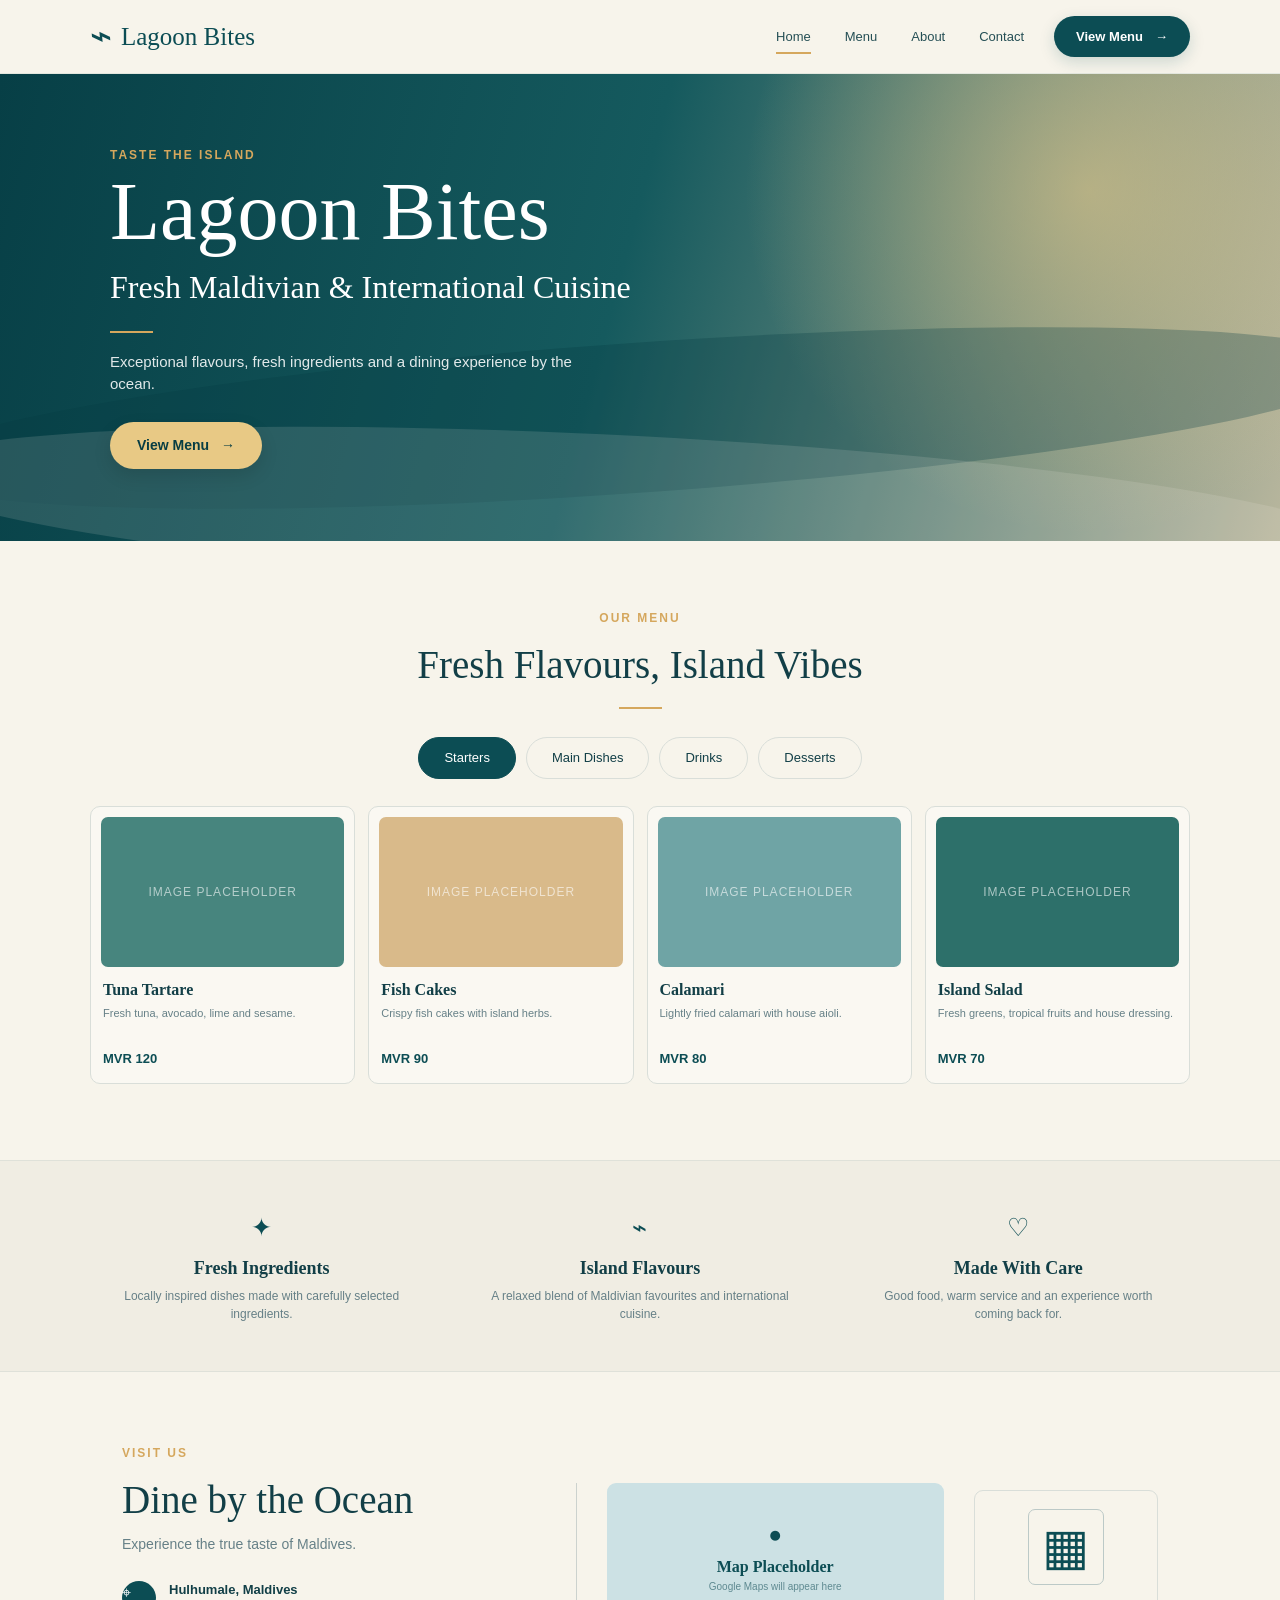
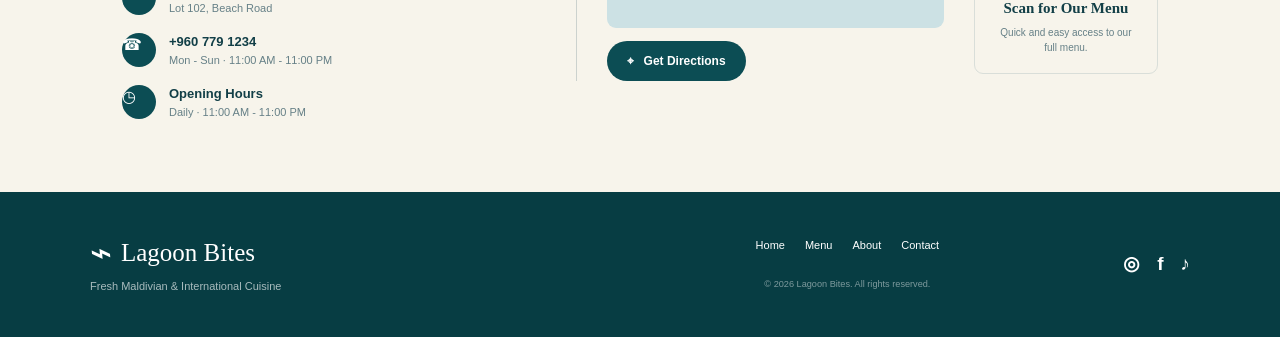
==== restaurent_menu.html @ 058af3cf "Add files via upload" ====
<!DOCTYPE html>
<html lang="en">
<head>
    <meta charset="UTF-8">
    <meta name="viewport" content="width=device-width, initial-scale=1.0">
    <meta name="description" content="Lagoon Bites — Fresh Maldivian & International Cuisine">
    <title>Lagoon Bites | Fresh Flavours, Island Vibes</title>
    <link rel="stylesheet" href="index.css">
</head>
<body>

<header class="site-header">
    <a href="#home" class="brand">
        <span class="brand-mark">⌁</span>
        <span>Lagoon Bites</span>
    </a>

    <nav class="desktop-nav" aria-label="Main navigation">
        <a class="active" href="#home">Home</a>
        <a href="#menu">Menu</a>
        <a href="#about">About</a>
        <a href="#contact">Contact</a>
    </nav>

    <a href="#menu" class="header-btn">View Menu <span>→</span></a>

    <button class="menu-toggle" aria-label="Open navigation" aria-expanded="false">☰</button>
</header>

<main>
    <section class="hero" id="home">
        <div class="hero-shape hero-shape-one"></div>
        <div class="hero-shape hero-shape-two"></div>

        <div class="hero-content">
            <p class="eyebrow">TASTE THE ISLAND</p>
            <h1>Lagoon Bites</h1>
            <p class="hero-subtitle">Fresh Maldivian &amp; International Cuisine</p>
            <span class="gold-line"></span>
            <p class="hero-description">
                Exceptional flavours, fresh ingredients and a dining experience by the ocean.
            </p>
            <a href="#menu" class="primary-btn">View Menu <span>→</span></a>
        </div>
    </section>

    <section class="menu-section" id="menu">
        <div class="section-heading">
            <p class="eyebrow">OUR MENU</p>
            <h2>Fresh Flavours, Island Vibes</h2>
            <span class="gold-line"></span>
        </div>

        <div class="category-tabs" role="tablist" aria-label="Menu categories">
            <button class="category-btn active" data-category="starters">Starters</button>
            <button class="category-btn" data-category="main-dishes">Main Dishes</button>
            <button class="category-btn" data-category="drinks">Drinks</button>
            <button class="category-btn" data-category="desserts">Desserts</button>
        </div>

        <div class="product-grid" id="productGrid">
            <!-- JavaScript inserts menu cards here -->
        </div>
    </section>

    <section class="about-strip" id="about">
        <div class="about-card">
            <span class="about-icon">✦</span>
            <h3>Fresh Ingredients</h3>
            <p>Locally inspired dishes made with carefully selected ingredients.</p>
        </div>
        <div class="about-card">
            <span class="about-icon">⌁</span>
            <h3>Island Flavours</h3>
            <p>A relaxed blend of Maldivian favourites and international cuisine.</p>
        </div>
        <div class="about-card">
            <span class="about-icon">♡</span>
            <h3>Made With Care</h3>
            <p>Good food, warm service and an experience worth coming back for.</p>
        </div>
    </section>

    <section class="visit-section" id="contact">
        <div class="visit-copy">
            <p class="eyebrow">VISIT US</p>
            <h2>Dine by the Ocean</h2>
            <p class="visit-description">Experience the true taste of Maldives.</p>

            <div class="contact-list">
                <div class="contact-item">
                    <span class="contact-icon">⌖</span>
                    <div>
                        <strong>Hulhumale, Maldives</strong>
                        <span>Lot 102, Beach Road</span>
                    </div>
                </div>

                <div class="contact-item">
                    <span class="contact-icon">☎</span>
                    <div>
                        <strong>+960 779 1234</strong>
                        <span>Mon - Sun · 11:00 AM - 11:00 PM</span>
                    </div>
                </div>

                <div class="contact-item">
                    <span class="contact-icon">◷</span>
                    <div>
                        <strong>Opening Hours</strong>
                        <span>Daily · 11:00 AM - 11:00 PM</span>
                    </div>
                </div>
            </div>
        </div>

        <div class="map-column">
            <div class="map-placeholder">
                <span class="map-pin">●</span>
                <strong>Map Placeholder</strong>
                <small>Google Maps will appear here</small>
            </div>
            <a class="secondary-btn" href="https://www.google.com/maps" target="_blank" rel="noopener">
                ⌖ &nbsp; Get Directions
            </a>
        </div>

        <div class="qr-card">
            <div class="qr-placeholder" aria-label="QR code placeholder">
                <span>▦</span>
            </div>
            <h3>Scan for Our Menu</h3>
            <p>Quick and easy access to our full menu.</p>
        </div>
    </section>
</main>

<footer class="site-footer">
    <div class="footer-brand">
        <a href="#home" class="brand footer-logo">
            <span class="brand-mark">⌁</span>
            <span>Lagoon Bites</span>
        </a>
        <p>Fresh Maldivian &amp; International Cuisine</p>
    </div>

    <div class="footer-links">
        <a href="#home">Home</a>
        <a href="#menu">Menu</a>
        <a href="#about">About</a>
        <a href="#contact">Contact</a>
        <small>© 2026 Lagoon Bites. All rights reserved.</small>
    </div>

    <div class="social-links" aria-label="Social links">
        <a href="#" aria-label="Instagram">◎</a>
        <a href="#" aria-label="Facebook">f</a>
        <a href="#" aria-label="TikTok">♪</a>
    </div>
</footer>

<script src="index.js"></script>
</body>
</html>
---- index.css ----
:root {
    --cream: #f7f4eb;
    --cream-dark: #eee9dc;
    --teal: #0c4d54;
    --teal-dark: #073d43;
    --teal-light: #3f7e7c;
    --gold: #d5a75d;
    --gold-light: #e8c985;
    --text: #123f47;
    --muted: #668087;
    --border: #d9ded9;
    --white: #ffffff;
    --shadow: 0 12px 30px rgba(10, 56, 62, 0.08);
    --radius: 10px;
}

* {
    box-sizing: border-box;
    margin: 0;
    padding: 0;
}

html {
    scroll-behavior: smooth;
}

body {
    font-family: Arial, Helvetica, sans-serif;
    color: var(--text);
    background: var(--cream);
    line-height: 1.5;
}

a {
    color: inherit;
    text-decoration: none;
}

button {
    font: inherit;
}

.site-header {
    min-height: 74px;
    padding: 0 clamp(20px, 8vw, 90px);
    display: flex;
    align-items: center;
    justify-content: space-between;
    gap: 30px;
    background: rgba(247, 244, 235, 0.97);
    border-bottom: 1px solid rgba(12, 77, 84, 0.08);
    position: sticky;
    top: 0;
    z-index: 1000;
}

.brand {
    display: inline-flex;
    align-items: center;
    gap: 9px;
    font-family: Georgia, "Times New Roman", serif;
    font-size: 25px;
    color: var(--teal);
    white-space: nowrap;
}

.brand-mark {
    display: inline-block;
    font-size: 37px;
    line-height: 0.6;
    transform: rotate(-5deg);
}

.desktop-nav {
    display: flex;
    align-items: center;
    gap: 34px;
    margin-left: auto;
}

.desktop-nav a {
    position: relative;
    padding: 26px 0;
    font-size: 13px;
    color: #254f55;
}

.desktop-nav a::after {
    content: "";
    position: absolute;
    left: 0;
    bottom: 18px;
    width: 0;
    height: 2px;
    background: var(--gold);
    transition: width 0.25s ease;
}

.desktop-nav a:hover::after,
.desktop-nav a.active::after {
    width: 100%;
}

.header-btn,
.primary-btn,
.secondary-btn {
    display: inline-flex;
    align-items: center;
    justify-content: center;
    gap: 12px;
    border-radius: 999px;
    font-weight: 700;
    transition: transform 0.2s ease, box-shadow 0.2s ease;
}

.header-btn:hover,
.primary-btn:hover,
.secondary-btn:hover {
    transform: translateY(-2px);
}

.header-btn {
    background: var(--teal);
    color: white;
    padding: 11px 22px;
    font-size: 13px;
    box-shadow: 0 5px 15px rgba(12, 77, 84, 0.18);
}

.menu-toggle {
    display: none;
    border: 0;
    background: none;
    color: var(--teal);
    font-size: 25px;
    cursor: pointer;
}

/* HERO */

.hero {
    min-height: 430px;
    position: relative;
    overflow: hidden;
    display: flex;
    align-items: center;
    background:
        radial-gradient(circle at 85% 25%, rgba(232, 201, 133, 0.55), transparent 30%),
        linear-gradient(105deg, #073f46 0%, #155a5e 48%, #b8b69d 100%);
    isolation: isolate;
}

.hero::before,
.hero::after {
    content: "";
    position: absolute;
    width: 115%;
    height: 150px;
    left: -8%;
    border-radius: 50%;
    background: rgba(5, 58, 64, 0.28);
    z-index: -1;
}

.hero::before {
    bottom: 48px;
    transform: rotate(-4deg);
}

.hero::after {
    bottom: -45px;
    background: rgba(242, 239, 227, 0.13);
    transform: rotate(3deg);
}

.hero-content {
    width: min(900px, 100%);
    padding: 72px clamp(24px, 9vw, 110px);
    color: white;
}

.eyebrow {
    color: var(--gold);
    font-size: 12px;
    font-weight: 800;
    letter-spacing: 2px;
    margin-bottom: 9px;
}

.hero h1 {
    font-family: Georgia, "Times New Roman", serif;
    font-size: clamp(54px, 7vw, 82px);
    font-weight: 400;
    line-height: 0.95;
    margin-bottom: 12px;
}

.hero-subtitle {
    font-family: Georgia, "Times New Roman", serif;
    font-size: clamp(23px, 3vw, 32px);
    margin-bottom: 20px;
}

.gold-line {
    display: block;
    width: 43px;
    height: 2px;
    background: var(--gold);
    margin-bottom: 18px;
}

.hero-description {
    max-width: 470px;
    font-size: 15px;
    color: rgba(255, 255, 255, 0.88);
    margin-bottom: 26px;
}

.primary-btn {
    background: var(--gold-light);
    color: var(--teal-dark);
    padding: 13px 27px;
    font-size: 14px;
    box-shadow: 0 7px 18px rgba(0, 0, 0, 0.12);
}

/* MENU */

.menu-section {
    padding: 68px clamp(20px, 8vw, 82px) 76px;
}

.section-heading {
    text-align: center;
    margin-bottom: 25px;
}

.section-heading h2,
.visit-copy h2 {
    font-family: Georgia, "Times New Roman", serif;
    font-weight: 400;
}

.section-heading h2 {
    font-size: clamp(31px, 4vw, 39px);
    margin-bottom: 13px;
}

.section-heading .gold-line {
    margin: 0 auto;
}

.category-tabs {
    display: flex;
    justify-content: center;
    flex-wrap: wrap;
    gap: 10px;
    margin: 28px 0 27px;
}

.category-btn {
    border: 1px solid var(--border);
    background: transparent;
    color: var(--text);
    padding: 10px 25px;
    border-radius: 999px;
    cursor: pointer;
    font-size: 13px;
    transition: 0.2s ease;
}

.category-btn:hover {
    border-color: var(--teal);
}

.category-btn.active {
    background: var(--teal);
    border-color: var(--teal);
    color: white;
}

.product-grid {
    max-width: 1100px;
    margin: 0 auto;
    display: grid;
    grid-template-columns: repeat(4, 1fr);
    gap: 13px;
}

.product-card {
    background: rgba(255, 255, 255, 0.32);
    border: 1px solid var(--border);
    border-radius: var(--radius);
    overflow: hidden;
    transition: transform 0.2s ease, box-shadow 0.2s ease;
}

.product-card:hover {
    transform: translateY(-4px);
    box-shadow: var(--shadow);
}

.product-placeholder {
    height: 150px;
    margin: 10px 10px 0;
    border-radius: 7px;
    display: flex;
    align-items: center;
    justify-content: center;
    color: rgba(255,255,255,0.6);
    font-size: 12px;
    letter-spacing: 1px;
}

.placeholder-1 { background: #47857e; }
.placeholder-2 { background: #d9ba8a; }
.placeholder-3 { background: #6fa4a5; }
.placeholder-4 { background: #2d706a; }

.product-info {
    padding: 11px 12px 15px;
}

.product-info h3 {
    font-family: Georgia, "Times New Roman", serif;
    font-size: 16px;
    margin-bottom: 3px;
}

.product-info p {
    min-height: 38px;
    font-size: 11px;
    color: var(--muted);
}

.price {
    display: block;
    margin-top: 6px;
    color: var(--teal);
    font-size: 13px;
    font-weight: 800;
}

/* ABOUT */

.about-strip {
    background: #f0ede3;
    padding: 38px clamp(20px, 8vw, 90px);
    display: grid;
    grid-template-columns: repeat(3, 1fr);
    gap: 35px;
    text-align: center;
    border-top: 1px solid rgba(12, 77, 84, 0.07);
    border-bottom: 1px solid rgba(12, 77, 84, 0.07);
}

.about-card {
    padding: 10px 20px;
}

.about-icon {
    display: block;
    color: var(--teal);
    font-size: 25px;
    margin-bottom: 8px;
}

.about-card h3 {
    font-family: Georgia, "Times New Roman", serif;
    font-size: 18px;
    margin-bottom: 5px;
}

.about-card p {
    color: var(--muted);
    font-size: 12px;
}

/* VISIT */

.visit-section {
    max-width: 1200px;
    margin: 0 auto;
    padding: 72px clamp(20px, 8vw, 82px);
    display: grid;
    grid-template-columns: 1.15fr 1fr 0.5fr;
    align-items: center;
    gap: 30px;
}

.visit-copy h2 {
    font-size: clamp(32px, 4vw, 39px);
    margin-bottom: 5px;
}

.visit-description {
    color: var(--muted);
    margin-bottom: 25px;
    font-size: 14px;
}

.contact-list {
    display: grid;
    gap: 16px;
}

.contact-item {
    display: flex;
    gap: 13px;
    align-items: center;
}

.contact-icon {
    flex: 0 0 34px;
    width: 34px;
    height: 34px;
    border-radius: 50%;
    display: grid;
    place-items: center;
    background: var(--teal);
    color: white;
}

.contact-item strong,
.contact-item span {
    display: block;
}

.contact-item strong {
    font-size: 13px;
}

.contact-item div span {
    color: var(--muted);
    font-size: 11px;
}

.map-column {
    border-left: 1px solid #ccd2ce;
    padding-left: 30px;
}

.map-placeholder {
    height: 145px;
    border-radius: 9px;
    background: #cce1e4;
    display: flex;
    align-items: center;
    justify-content: center;
    flex-direction: column;
    color: var(--teal);
    margin-bottom: 13px;
}

.map-pin {
    font-size: 23px;
    margin-bottom: 3px;
}

.map-placeholder strong {
    font-family: Georgia, "Times New Roman", serif;
}

.map-placeholder small {
    color: #5f8a91;
    font-size: 10px;
}

.secondary-btn {
    background: var(--teal);
    color: white;
    padding: 11px 20px;
    font-size: 12px;
}

.qr-card {
    border: 1px solid var(--border);
    border-radius: 9px;
    padding: 18px;
    text-align: center;
}

.qr-placeholder {
    width: 76px;
    height: 76px;
    border: 1px solid #bcc9c7;
    border-radius: 7px;
    margin: 0 auto 12px;
    display: grid;
    place-items: center;
    color: var(--teal);
    font-size: 50px;
}

.qr-card h3 {
    font-family: Georgia, "Times New Roman", serif;
    font-size: 15px;
    margin-bottom: 5px;
}

.qr-card p {
    color: var(--muted);
    font-size: 10px;
}

/* FOOTER */

.site-footer {
    background: var(--teal-dark);
    color: white;
    padding: 42px clamp(20px, 8vw, 90px);
    display: grid;
    grid-template-columns: 1fr 1fr auto;
    gap: 35px;
    align-items: center;
}

.footer-brand .brand {
    color: white;
}

.footer-brand p {
    color: rgba(255,255,255,0.65);
    font-size: 11px;
    margin-top: 6px;
}

.footer-links {
    display: flex;
    align-items: center;
    justify-content: center;
    flex-wrap: wrap;
    gap: 20px;
    font-size: 11px;
}

.footer-links a:hover {
    color: var(--gold-light);
}

.footer-links small {
    width: 100%;
    text-align: center;
    color: rgba(255,255,255,0.48);
    margin-top: 4px;
}

.social-links {
    display: flex;
    gap: 17px;
    font-weight: 700;
}

.social-links a {
    font-size: 19px;
}

.social-links a:hover {
    color: var(--gold-light);
}

/* MOBILE NAV */

@media (max-width: 760px) {
    .site-header {
        min-height: 65px;
        padding: 0 18px;
    }

    .brand {
        font-size: 21px;
    }

    .brand-mark {
        font-size: 30px;
    }

    .desktop-nav,
    .header-btn {
        display: none;
    }

    .menu-toggle {
        display: block;
    }

    .desktop-nav.open {
        display: flex;
        position: absolute;
        left: 0;
        right: 0;
        top: 65px;
        padding: 15px 20px;
        flex-direction: column;
        align-items: flex-start;
        gap: 0;
        background: var(--cream);
        box-shadow: 0 10px 20px rgba(0,0,0,0.08);
    }

    .desktop-nav.open a {
        width: 100%;
        padding: 13px 0;
    }

    .desktop-nav.open a::after {
        bottom: 8px;
    }

    .hero {
        min-height: 510px;
    }

    .hero-content {
        padding: 65px 24px;
    }

    .hero h1 {
        font-size: 57px;
    }

    .hero-subtitle {
        font-size: 24px;
    }

    .product-grid {
        grid-template-columns: repeat(2, 1fr);
        gap: 10px;
    }

    .product-placeholder {
        height: 125px;
        margin: 8px 8px 0;
    }

    .product-info {
        padding: 10px;
    }

    .about-strip {
        grid-template-columns: 1fr;
        gap: 8px;
    }

    .visit-section {
        grid-template-columns: 1fr;
        padding-top: 55px;
        padding-bottom: 55px;
    }

    .map-column {
        border-left: 0;
        padding-left: 0;
    }

    .qr-card {
        max-width: 220px;
        justify-self: center;
        width: 100%;
    }

    .site-footer {
        grid-template-columns: 1fr;
        text-align: center;
        justify-items: center;
    }
}

@media (max-width: 420px) {
    .product-grid {
        grid-template-columns: 1fr;
    }

    .product-placeholder {
        height: 180px;
    }

    .category-tabs {
        gap: 7px;
    }

    .category-btn {
        padding: 9px 15px;
    }
}
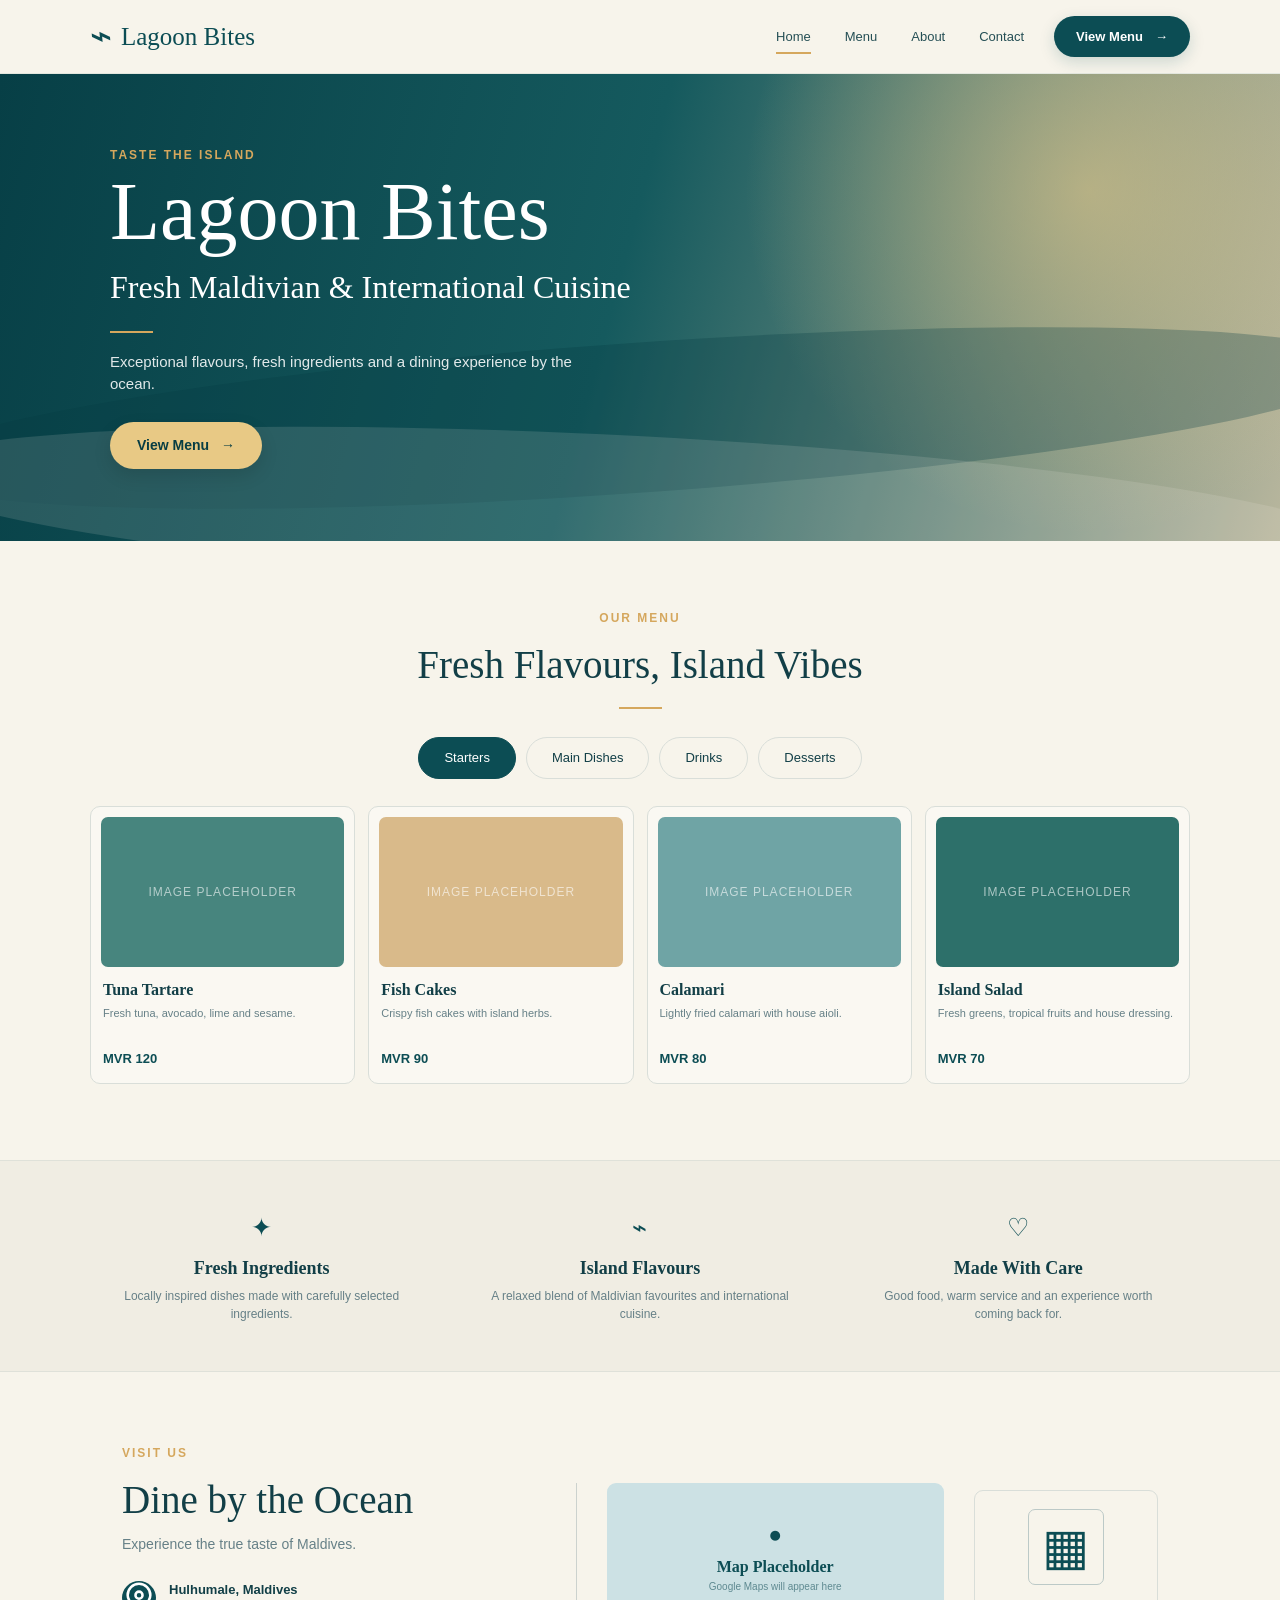
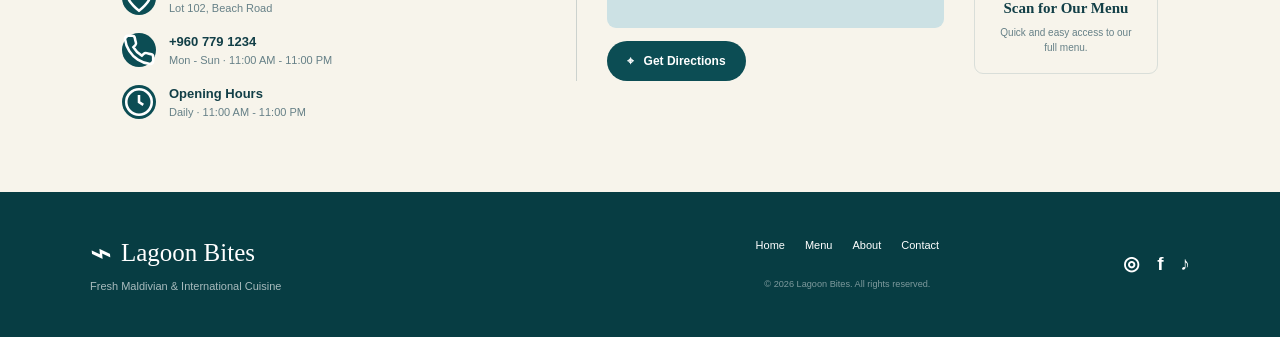
==== commit c1016ee8: "Refactor restaurant_menu.html structure and comments Refactor HTML structure and improve comments fo" ====
--- a/restaurent_menu.html
+++ b/restaurent_menu.html
@@ -1,164 +1,334 @@
 <!DOCTYPE html>
 <html lang="en">
+
 <head>
     <meta charset="UTF-8">
     <meta name="viewport" content="width=device-width, initial-scale=1.0">
+
     <meta name="description" content="Lagoon Bites — Fresh Maldivian & International Cuisine">
+
     <title>Lagoon Bites | Fresh Flavours, Island Vibes</title>
+
     <link rel="stylesheet" href="index.css">
 </head>
+
 <body>
 
-<header class="site-header">
-    <a href="#home" class="brand">
-        <span class="brand-mark">⌁</span>
-        <span>Lagoon Bites</span>
-    </a>
-
-    <nav class="desktop-nav" aria-label="Main navigation">
-        <a class="active" href="#home">Home</a>
-        <a href="#menu">Menu</a>
-        <a href="#about">About</a>
-        <a href="#contact">Contact</a>
-    </nav>
-
-    <a href="#menu" class="header-btn">View Menu <span>→</span></a>
-
-    <button class="menu-toggle" aria-label="Open navigation" aria-expanded="false">☰</button>
-</header>
-
-<main>
-    <section class="hero" id="home">
-        <div class="hero-shape hero-shape-one"></div>
-        <div class="hero-shape hero-shape-two"></div>
-
-        <div class="hero-content">
-            <p class="eyebrow">TASTE THE ISLAND</p>
-            <h1>Lagoon Bites</h1>
-            <p class="hero-subtitle">Fresh Maldivian &amp; International Cuisine</p>
-            <span class="gold-line"></span>
-            <p class="hero-description">
-                Exceptional flavours, fresh ingredients and a dining experience by the ocean.
-            </p>
-            <a href="#menu" class="primary-btn">View Menu <span>→</span></a>
-        </div>
-    </section>
-
-    <section class="menu-section" id="menu">
-        <div class="section-heading">
-            <p class="eyebrow">OUR MENU</p>
-            <h2>Fresh Flavours, Island Vibes</h2>
-            <span class="gold-line"></span>
-        </div>
-
-        <div class="category-tabs" role="tablist" aria-label="Menu categories">
-            <button class="category-btn active" data-category="starters">Starters</button>
-            <button class="category-btn" data-category="main-dishes">Main Dishes</button>
-            <button class="category-btn" data-category="drinks">Drinks</button>
-            <button class="category-btn" data-category="desserts">Desserts</button>
-        </div>
-
-        <div class="product-grid" id="productGrid">
-            <!-- JavaScript inserts menu cards here -->
-        </div>
-    </section>
-
-    <section class="about-strip" id="about">
-        <div class="about-card">
-            <span class="about-icon">✦</span>
-            <h3>Fresh Ingredients</h3>
-            <p>Locally inspired dishes made with carefully selected ingredients.</p>
-        </div>
-        <div class="about-card">
-            <span class="about-icon">⌁</span>
-            <h3>Island Flavours</h3>
-            <p>A relaxed blend of Maldivian favourites and international cuisine.</p>
-        </div>
-        <div class="about-card">
-            <span class="about-icon">♡</span>
-            <h3>Made With Care</h3>
-            <p>Good food, warm service and an experience worth coming back for.</p>
-        </div>
-    </section>
-
-    <section class="visit-section" id="contact">
-        <div class="visit-copy">
-            <p class="eyebrow">VISIT US</p>
-            <h2>Dine by the Ocean</h2>
-            <p class="visit-description">Experience the true taste of Maldives.</p>
-
-            <div class="contact-list">
-                <div class="contact-item">
-                    <span class="contact-icon">⌖</span>
-                    <div>
-                        <strong>Hulhumale, Maldives</strong>
-                        <span>Lot 102, Beach Road</span>
-                    </div>
-                </div>
-
-                <div class="contact-item">
-                    <span class="contact-icon">☎</span>
-                    <div>
-                        <strong>+960 779 1234</strong>
-                        <span>Mon - Sun · 11:00 AM - 11:00 PM</span>
-                    </div>
-                </div>
-
-                <div class="contact-item">
-                    <span class="contact-icon">◷</span>
-                    <div>
-                        <strong>Opening Hours</strong>
-                        <span>Daily · 11:00 AM - 11:00 PM</span>
-                    </div>
-                </div>
-            </div>
-        </div>
-
-        <div class="map-column">
-            <div class="map-placeholder">
-                <span class="map-pin">●</span>
-                <strong>Map Placeholder</strong>
-                <small>Google Maps will appear here</small>
-            </div>
-            <a class="secondary-btn" href="https://www.google.com/maps" target="_blank" rel="noopener">
-                ⌖ &nbsp; Get Directions
-            </a>
-        </div>
-
-        <div class="qr-card">
-            <div class="qr-placeholder" aria-label="QR code placeholder">
-                <span>▦</span>
-            </div>
-            <h3>Scan for Our Menu</h3>
-            <p>Quick and easy access to our full menu.</p>
-        </div>
-    </section>
-</main>
-
-<footer class="site-footer">
-    <div class="footer-brand">
-        <a href="#home" class="brand footer-logo">
+    <!-- =========================
+         HEADER
+    ========================= -->
+
+    <header class="site-header">
+
+        <a href="#home" class="brand">
             <span class="brand-mark">⌁</span>
             <span>Lagoon Bites</span>
         </a>
-        <p>Fresh Maldivian &amp; International Cuisine</p>
-    </div>
-
-    <div class="footer-links">
-        <a href="#home">Home</a>
-        <a href="#menu">Menu</a>
-        <a href="#about">About</a>
-        <a href="#contact">Contact</a>
-        <small>© 2026 Lagoon Bites. All rights reserved.</small>
-    </div>
-
-    <div class="social-links" aria-label="Social links">
-        <a href="#" aria-label="Instagram">◎</a>
-        <a href="#" aria-label="Facebook">f</a>
-        <a href="#" aria-label="TikTok">♪</a>
-    </div>
-</footer>
-
-<script src="index.js"></script>
+
+        <nav class="desktop-nav" aria-label="Main navigation">
+            <a class="active" href="#home">Home</a>
+            <a href="#menu">Menu</a>
+            <a href="#about">About</a>
+            <a href="#contact">Contact</a>
+        </nav>
+
+        <a href="#menu" class="header-btn">View Menu <span>→</span></a>
+
+        <button class="menu-toggle" aria-label="Open navigation" aria-expanded="false" type="button">☰</button>
+
+    </header>
+
+
+    <main>
+
+        <!-- =========================
+             HERO
+        ========================= -->
+
+        <section class="hero" id="home">
+
+            <div class="hero-shape hero-shape-one"></div>
+            <div class="hero-shape hero-shape-two"></div>
+
+            <div class="hero-content">
+
+                <p class="eyebrow">TASTE THE ISLAND</p>
+
+                <h1>Lagoon Bites</h1>
+
+                <p class="hero-subtitle">Fresh Maldivian &amp; International Cuisine</p>
+
+                <span class="gold-line"></span>
+
+                <p class="hero-description">
+                    Exceptional flavours, fresh ingredients and a dining
+                    experience by the ocean.
+                </p>
+
+                <a href="#menu" class="primary-btn">View Menu <span>→</span></a>
+
+            </div>
+
+        </section>
+
+
+        <!-- =========================
+             MENU
+        ========================= -->
+
+        <section class="menu-section" id="menu">
+
+            <div class="section-heading">
+
+                <p class="eyebrow">OUR MENU</p>
+
+                <h2>Fresh Flavours, Island Vibes</h2>
+
+                <span class="gold-line"></span>
+
+            </div>
+
+
+            <div class="category-tabs" role="tablist" aria-label="Menu categories">
+
+                <button class="category-btn active" data-category="starters" type="button">Starters</button>
+
+                <button class="category-btn" data-category="main-dishes" type="button">Main Dishes</button>
+
+                <button class="category-btn" data-category="drinks" type="button">Drinks</button>
+
+                <button class="category-btn" data-category="desserts" type="button">Desserts</button>
+
+            </div>
+
+
+            <div class="product-grid" id="productGrid">
+                <!-- JavaScript inserts menu cards here -->
+            </div>
+
+        </section>
+
+
+        <!-- =========================
+             ABOUT
+        ========================= -->
+
+        <section class="about-strip" id="about">
+
+            <div class="about-card">
+
+                <span class="about-icon">✦</span>
+
+                <h3>Fresh Ingredients</h3>
+
+                <p>
+                    Locally inspired dishes made with carefully selected
+                    ingredients.
+                </p>
+
+            </div>
+
+
+            <div class="about-card">
+
+                <span class="about-icon">⌁</span>
+
+                <h3>Island Flavours</h3>
+
+                <p>
+                    A relaxed blend of Maldivian favourites and
+                    international cuisine.
+                </p>
+
+            </div>
+
+
+            <div class="about-card">
+
+                <span class="about-icon">♡</span>
+
+                <h3>Made With Care</h3>
+
+                <p>
+                    Good food, warm service and an experience worth
+                    coming back for.
+                </p>
+
+            </div>
+
+        </section>
+
+
+        <!-- =========================
+             VISIT / CONTACT
+        ========================= -->
+
+        <section class="visit-section" id="contact">
+
+            <!-- CONTACT INFORMATION -->
+
+            <div class="visit-copy">
+
+                <p class="eyebrow">VISIT US</p>
+
+                <h2>Dine by the Ocean</h2>
+
+                <p class="visit-description">
+                    Experience the true taste of Maldives.
+                </p>
+
+
+                <div class="contact-list">
+
+                    <!-- LOCATION -->
+
+                    <div class="contact-item">
+
+                        <span class="contact-icon">
+                            <svg class="contact-svg" viewBox="0 0 24 24" fill="none" stroke="currentColor" stroke-width="1.8" aria-hidden="true">
+                                <path d="M20 10c0 5-8 11-8 11S4 15 4 10a8 8 0 1 1 16 0Z"/>
+                                <circle cx="12" cy="10" r="2.5"/>
+                            </svg>
+                        </span>
+
+                        <div>
+                            <strong>Hulhumale, Maldives</strong>
+                            <span>Lot 102, Beach Road</span>
+                        </div>
+
+                    </div>
+
+
+                    <!-- PHONE -->
+
+                    <div class="contact-item">
+
+                        <span class="contact-icon">
+                            <svg class="contact-svg" viewBox="0 0 24 24" fill="none" stroke="currentColor" stroke-width="1.8" aria-hidden="true">
+                                <path d="M22 16.9v3a2 2 0 0 1-2.2 2 19.8 19.8 0 0 1-8.6-3.1 19.5 19.5 0 0 1-6-6A19.8 19.8 0 0 1 2.1 4.2 2 2 0 0 1 4.1 2h3a2 2 0 0 1 2 1.7c.1 1 .4 2 .7 2.9a2 2 0 0 1-.5 2.1L8 10a16 16 0 0 0 6 6l1.3-1.3a2 2 0 0 1 2.1-.5c.9.3 1.9.6 2.9.7a2 2 0 0 1 1.7 2Z"/>
+                            </svg>
+                        </span>
+
+                        <div>
+                            <strong>+960 779 1234</strong>
+                            <span>Mon - Sun · 11:00 AM - 11:00 PM</span>
+                        </div>
+
+                    </div>
+
+
+                    <!-- OPENING HOURS -->
+
+                    <div class="contact-item">
+
+                        <span class="contact-icon">
+                            <svg class="contact-svg" viewBox="0 0 24 24" fill="none" stroke="currentColor" stroke-width="1.8" aria-hidden="true">
+                                <circle cx="12" cy="12" r="9"/>
+                                <path d="M12 7v5l3 2"/>
+                            </svg>
+                        </span>
+
+                        <div>
+                            <strong>Opening Hours</strong>
+                            <span>Daily · 11:00 AM - 11:00 PM</span>
+                        </div>
+
+                    </div>
+
+                </div>
+
+            </div>
+
+
+            <!-- MAP -->
+
+            <div class="map-column">
+
+                <div class="map-placeholder">
+
+                    <span class="map-pin" aria-hidden="true">●</span>
+
+                    <strong>Map Placeholder</strong>
+
+                    <small>Google Maps will appear here</small>
+
+                </div>
+
+                <a class="secondary-btn" href="https://www.google.com/maps" target="_blank" rel="noopener noreferrer">⌖ &nbsp; Get Directions</a>
+
+            </div>
+
+
+            <!-- QR CODE -->
+
+            <div class="qr-card">
+
+                <div class="qr-placeholder" aria-label="QR code placeholder">
+                    <span aria-hidden="true">▦</span>
+                </div>
+
+                <h3>Scan for Our Menu</h3>
+
+                <p>
+                    Quick and easy access to our full menu.
+                </p>
+
+            </div>
+
+        </section>
+
+    </main>
+
+
+    <!-- =========================
+         FOOTER
+    ========================= -->
+
+    <footer class="site-footer">
+
+        <div class="footer-brand">
+
+            <a href="#home" class="brand footer-logo">
+                <span class="brand-mark">⌁</span>
+                <span>Lagoon Bites</span>
+            </a>
+
+            <p>
+                Fresh Maldivian &amp; International Cuisine
+            </p>
+
+        </div>
+
+
+        <div class="footer-links">
+
+            <a href="#home">Home</a>
+
+            <a href="#menu">Menu</a>
+
+            <a href="#about">About</a>
+
+            <a href="#contact">Contact</a>
+
+            <small>© 2026 Lagoon Bites. All rights reserved.</small>
+
+        </div>
+
+
+        <div class="social-links" aria-label="Social links">
+
+            <a href="#" aria-label="Instagram">◎</a>
+
+            <a href="#" aria-label="Facebook">f</a>
+
+            <a href="#" aria-label="TikTok">♪</a>
+
+        </div>
+
+    </footer>
+
+
+    <script src="index.js"></script>
+
 </body>
 </html>
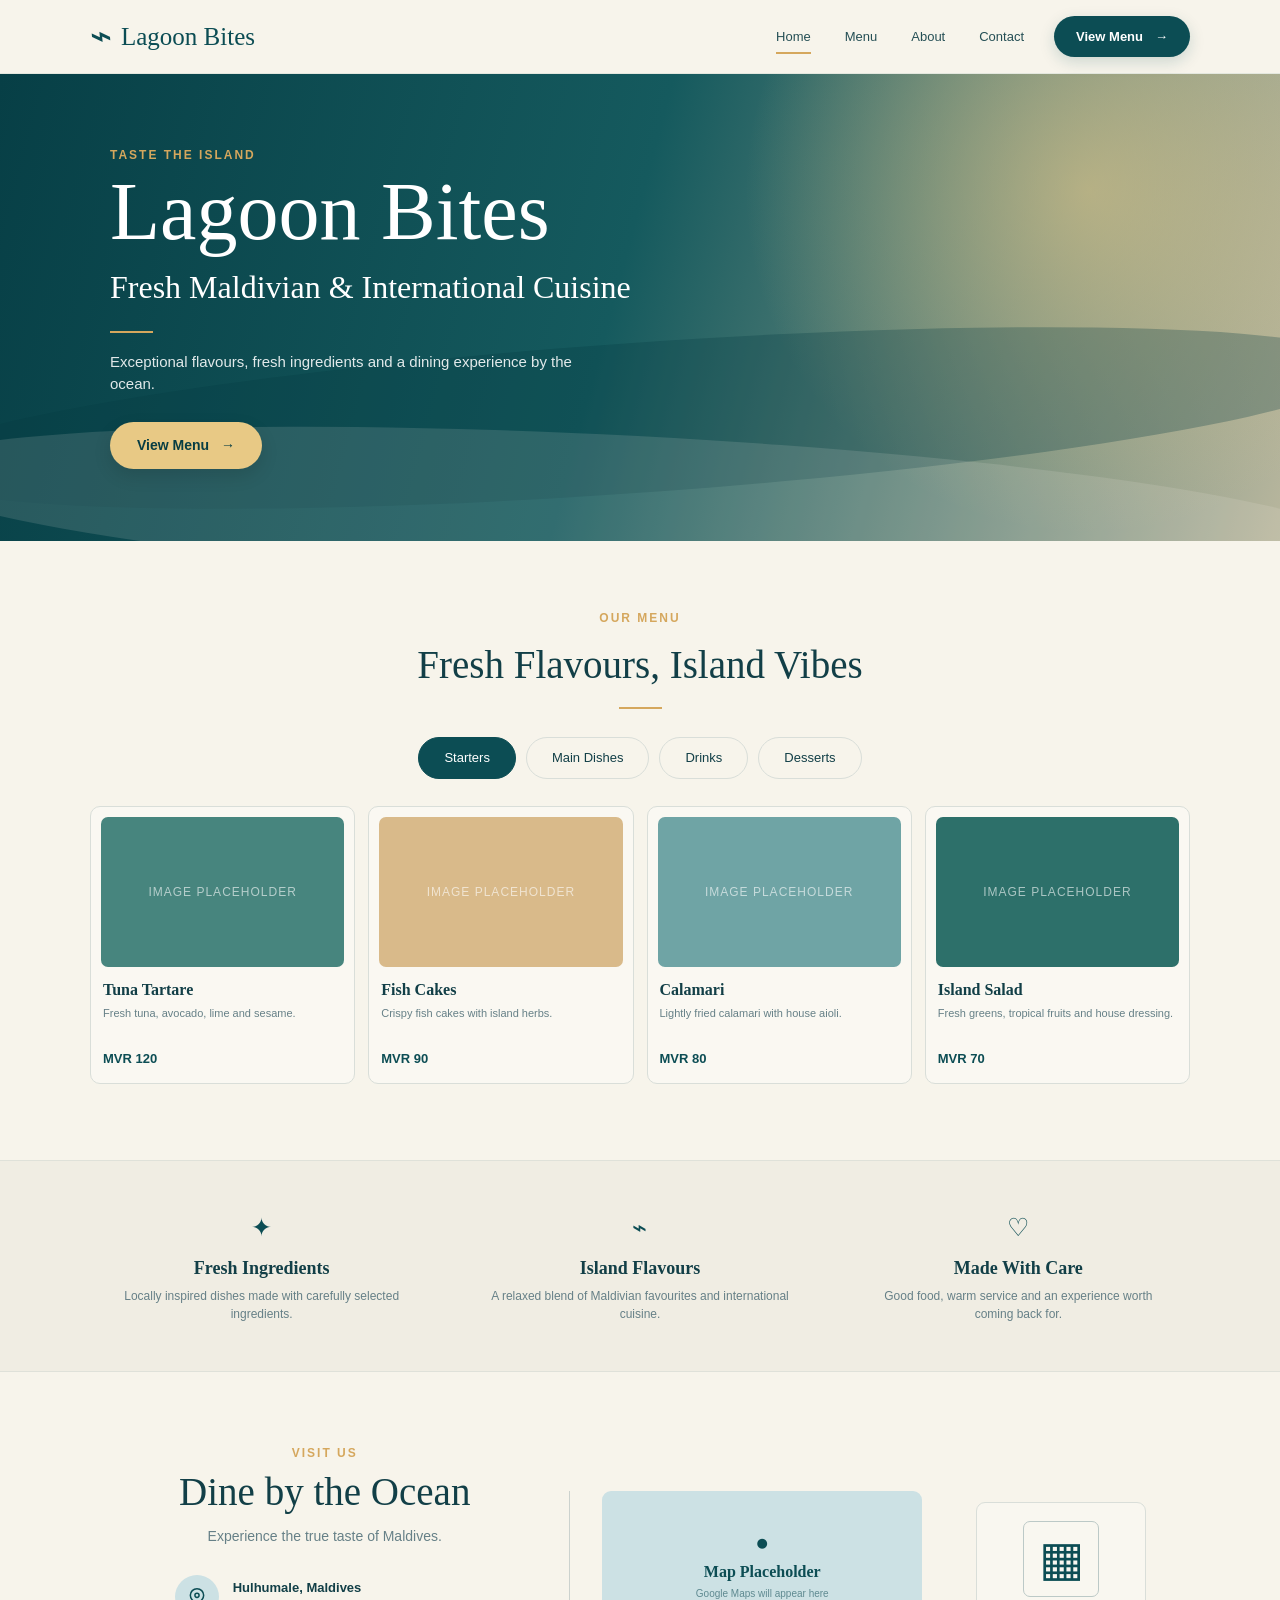
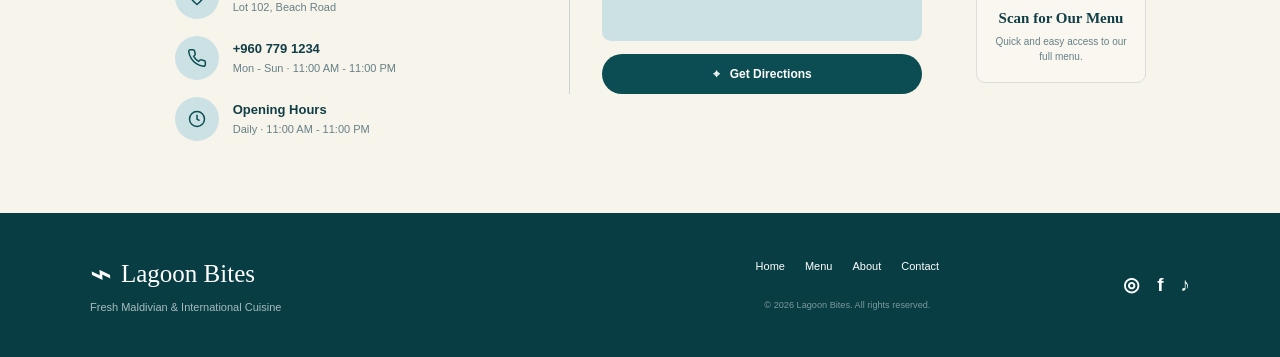
==== commit 23277606: "Add files via upload" ====
--- a/restaurent_menu.html
+++ b/restaurent_menu.html
@@ -331,4 +331,4 @@
     <script src="index.js"></script>
 
 </body>
-</html>
+</html>
--- a/index.css
+++ b/index.css
@@ -376,131 +376,227 @@
     font-size: 12px;
 }
 
-/* VISIT */
+/* =========================
+   VISIT SECTION
+========================= */
 
 .visit-section {
     max-width: 1200px;
     margin: 0 auto;
     padding: 72px clamp(20px, 8vw, 82px);
+
     display: grid;
-    grid-template-columns: 1.15fr 1fr 0.5fr;
-    align-items: center;
-    gap: 30px;
+    grid-template-columns: 1.15fr 1fr 0.55fr;
+    align-items: center;
+    gap: 42px;
+}
+
+/* Contact information */
+
+.visit-copy {
+    text-align: center;
+}
+
+.visit-copy .eyebrow {
+    margin-bottom: 8px;
 }
 
 .visit-copy h2 {
+    font-family: Georgia, "Times New Roman", serif;
     font-size: clamp(32px, 4vw, 39px);
-    margin-bottom: 5px;
+    font-weight: 400;
+    line-height: 1.15;
+    margin-bottom: 10px;
 }
 
 .visit-description {
+    max-width: 430px;
+    margin: 0 auto 28px;
     color: var(--muted);
-    margin-bottom: 25px;
     font-size: 14px;
+    line-height: 1.6;
 }
 
 .contact-list {
-    display: grid;
-    gap: 16px;
+    display: flex;
+    flex-direction: column;
+    align-items: center;
+    gap: 17px;
 }
 
 .contact-item {
-    display: flex;
-    gap: 13px;
-    align-items: center;
+    width: 100%;
+    max-width: 300px;
+
+    display: flex;
+    align-items: center;
+    gap: 14px;
+
+    text-align: left;
 }
 
 .contact-icon {
-    flex: 0 0 34px;
-    width: 34px;
-    height: 34px;
+    width: 44px;
+    height: 44px;
+    min-width: 44px;
+
+    display: flex;
+    align-items: center;
+    justify-content: center;
+
     border-radius: 50%;
-    display: grid;
-    place-items: center;
+    background: #cce1e4;
+    color: var(--teal);
+}
+
+.contact-svg {
+    width: 20px;
+    height: 20px;
+    display: block;
+    flex-shrink: 0;
+}
+
+.contact-item > div {
+    flex: 1;
+    min-width: 0;
+
+    display: flex;
+    flex-direction: column;
+    justify-content: center;
+}
+
+.contact-item strong {
+    display: block;
+    font-size: 13px;
+    font-weight: 700;
+    line-height: 1.4;
+    margin-bottom: 2px;
+}
+
+.contact-item div span {
+    display: block;
+    color: var(--muted);
+    font-size: 11px;
+    line-height: 1.5;
+}
+
+
+/* =========================
+   MAP
+========================= */
+
+.map-column {
+    border-left: 1px solid #ccd2ce;
+    padding-left: 32px;
+}
+
+.map-placeholder {
+    height: 150px;
+    width: 100%;
+
+    border-radius: 9px;
+    background: #cce1e4;
+
+    display: flex;
+    align-items: center;
+    justify-content: center;
+    flex-direction: column;
+
+    color: var(--teal);
+    margin-bottom: 13px;
+}
+
+.map-pin {
+    font-size: 23px;
+    line-height: 1;
+    margin-bottom: 6px;
+}
+
+.map-placeholder strong {
+    font-family: Georgia, "Times New Roman", serif;
+    font-size: 16px;
+}
+
+.map-placeholder small {
+    margin-top: 2px;
+    color: #5f8a91;
+    font-size: 10px;
+}
+
+.secondary-btn {
+    width: 100%;
+
+    display: inline-flex;
+    align-items: center;
+    justify-content: center;
+
     background: var(--teal);
     color: white;
-}
-
-.contact-item strong,
-.contact-item span {
-    display: block;
-}
-
-.contact-item strong {
-    font-size: 13px;
-}
-
-.contact-item div span {
-    color: var(--muted);
-    font-size: 11px;
-}
-
-.map-column {
-    border-left: 1px solid #ccd2ce;
-    padding-left: 30px;
-}
-
-.map-placeholder {
-    height: 145px;
-    border-radius: 9px;
-    background: #cce1e4;
-    display: flex;
-    align-items: center;
-    justify-content: center;
-    flex-direction: column;
-    color: var(--teal);
-    margin-bottom: 13px;
-}
-
-.map-pin {
-    font-size: 23px;
-    margin-bottom: 3px;
-}
-
-.map-placeholder strong {
-    font-family: Georgia, "Times New Roman", serif;
-}
-
-.map-placeholder small {
-    color: #5f8a91;
-    font-size: 10px;
-}
-
-.secondary-btn {
-    background: var(--teal);
-    color: white;
+
     padding: 11px 20px;
+    border-radius: 999px;
+
     font-size: 12px;
-}
+    font-weight: 700;
+
+    transition:
+        transform 0.2s ease,
+        box-shadow 0.2s ease;
+}
+
+.secondary-btn:hover {
+    transform: translateY(-2px);
+    box-shadow: 0 7px 18px rgba(12, 77, 84, 0.15);
+}
+
+
+/* =========================
+   QR CARD
+========================= */
 
 .qr-card {
+    width: 100%;
+    max-width: 170px;
+
+    margin: 0 auto;
+
     border: 1px solid var(--border);
     border-radius: 9px;
-    padding: 18px;
+
+    padding: 18px 14px;
+
     text-align: center;
+    background: rgba(255, 255, 255, 0.25);
 }
 
 .qr-placeholder {
     width: 76px;
     height: 76px;
+
+    margin: 0 auto 12px;
+
     border: 1px solid #bcc9c7;
     border-radius: 7px;
-    margin: 0 auto 12px;
+
     display: grid;
     place-items: center;
+
     color: var(--teal);
-    font-size: 50px;
+    font-size: 48px;
+    line-height: 1;
 }
 
 .qr-card h3 {
     font-family: Georgia, "Times New Roman", serif;
     font-size: 15px;
+    line-height: 1.3;
     margin-bottom: 5px;
 }
 
 .qr-card p {
     color: var(--muted);
     font-size: 10px;
+    line-height: 1.5;
 }
 
 /* FOOTER */
@@ -644,20 +740,49 @@
 
     .visit-section {
         grid-template-columns: 1fr;
-        padding-top: 55px;
-        padding-bottom: 55px;
-    }
+        padding: 55px 20px;
+        gap: 38px;
+    }
+
+    .visit-copy {
+        text-align: center;
+    }
+
+    .visit-description {
+        max-width: 420px;
+    }
+
+    .contact-list {
+        align-items: center;
+        gap: 16px;
+    }
+
+    .contact-item {
+        max-width: 320px;
+    }
+
+    .map-column {
+        border-left: 0;
+        border-top: 1px solid #ccd2ce;
+        padding-left: 0;
+        padding-top: 35px;
+    }
+
+    .map-placeholder {
+        height: 170px;
+    }
+
+    .qr-card {
+        max-width: 210px;
+        justify-self: center;
+    }
+
 
     .map-column {
         border-left: 0;
         padding-left: 0;
     }
 
-    .qr-card {
-        max-width: 220px;
-        justify-self: center;
-        width: 100%;
-    }
 
     .site-footer {
         grid-template-columns: 1fr;
